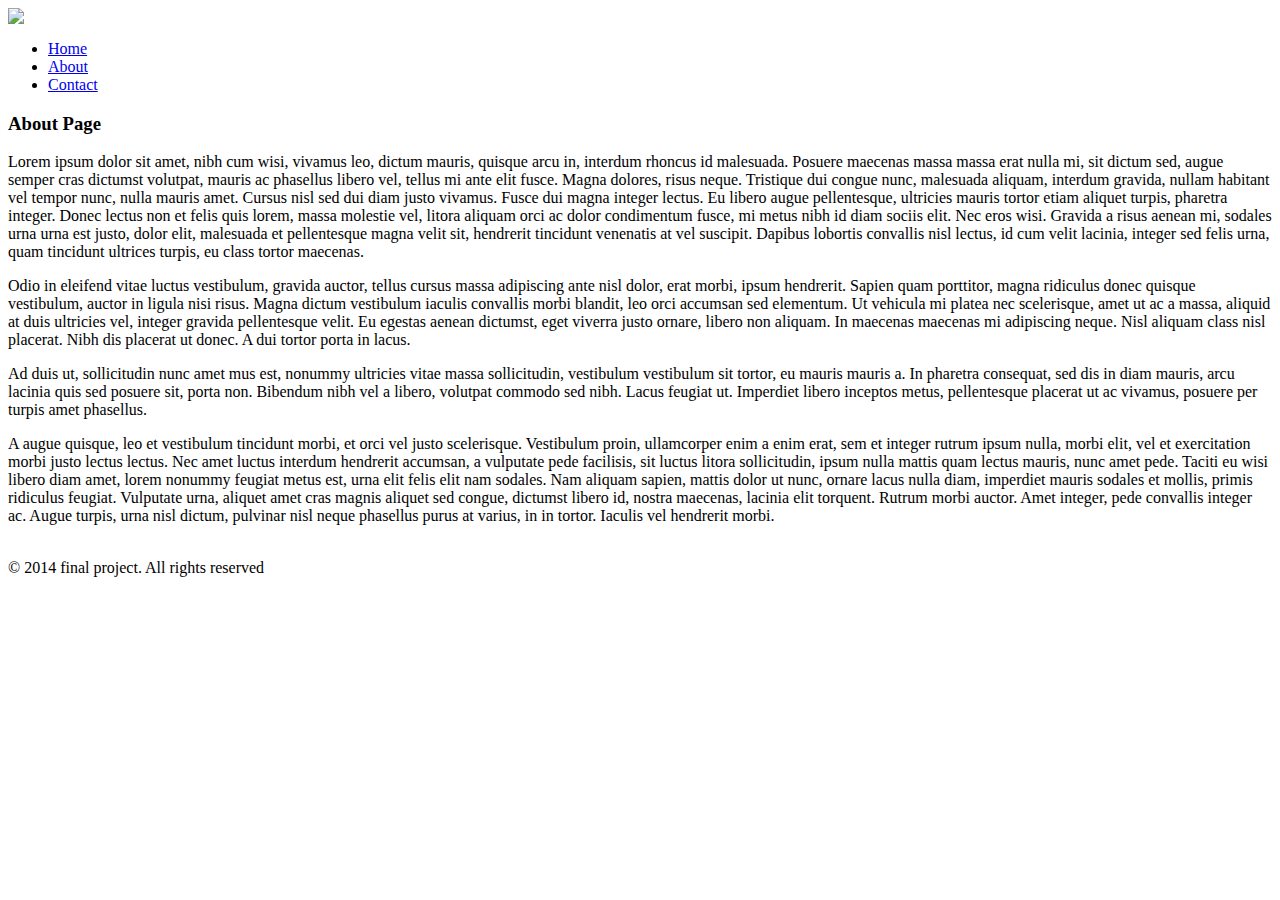
==== about.html @ 525f5e07 "Create about.html" ====
<!DOCTYPE html PUBLIC "-//W3C//DTD XHTML 1.0 Frameset//EN" "http://www.w3.org/TR/xhtml1/DTD/xhtml1-frameset.dtd">


<html xmlns="http/www.w3.org/1999/xhtml">

<head>

<title>About</title>

<meta name="description" content="Online Course School" />
<meta name="keywords" content="course, tutorial, web develop" />
<meta name="author" content="Joseph Iwanicki" />
<link rel="stylesheet" href="style.css" type="text/css" />
<meta http-equiv="content-type" content="text/html;charset=utf-8" />




</head>

<body>

<div id="header">

		<div id="logo"><a href="index.html"><img src="images/logo.png" /></a></div>
	<div id="nav">

			<ul>
			
				<li><a href="index.html">Home</a></li>				
				<li><a href="about.html">About</a></li>	
				<li><a href="contact.html">Contact</a></li>				
			
			</ul>



	</div>

 </div>

<div id="wrapper">



	<div id="main"> <h3>About Page</h3> </div>
	

	
	<p>Lorem ipsum dolor sit amet, nibh cum wisi, vivamus leo, dictum mauris, quisque arcu in, interdum rhoncus id malesuada. Posuere maecenas massa massa erat nulla mi, sit dictum sed, augue semper cras dictumst volutpat, mauris ac phasellus libero vel, tellus mi ante elit fusce. Magna dolores, risus neque. Tristique dui congue nunc, malesuada aliquam, interdum gravida, nullam habitant vel tempor nunc, nulla mauris amet. Cursus nisl sed dui diam justo vivamus. Fusce dui magna integer lectus. Eu libero augue pellentesque, ultricies mauris tortor etiam aliquet turpis, pharetra integer. Donec lectus non et felis quis lorem, massa molestie vel, litora aliquam orci ac dolor condimentum fusce, mi metus nibh id diam sociis elit. Nec eros wisi. Gravida a risus aenean mi, sodales urna urna est justo, dolor elit, malesuada et pellentesque magna velit sit, hendrerit tincidunt venenatis at vel suscipit. Dapibus lobortis convallis nisl lectus, id cum velit lacinia, integer sed felis urna, quam tincidunt ultrices turpis, eu class tortor maecenas.</p>
	<p>Odio in eleifend vitae luctus vestibulum, gravida auctor, tellus cursus massa adipiscing ante nisl dolor, erat morbi, ipsum hendrerit. Sapien quam porttitor, magna ridiculus donec quisque vestibulum, auctor in ligula nisi risus. Magna dictum vestibulum iaculis convallis morbi blandit, leo orci accumsan sed elementum. Ut vehicula mi platea nec scelerisque, amet ut ac a massa, aliquid at duis ultricies vel, integer gravida pellentesque velit. Eu egestas aenean dictumst, eget viverra justo ornare, libero non aliquam. In maecenas maecenas mi adipiscing neque. Nisl aliquam class nisl placerat. Nibh dis placerat ut donec. A dui tortor porta in lacus.</p>
	<p>Ad duis ut, sollicitudin nunc amet mus est, nonummy ultricies vitae massa sollicitudin, vestibulum vestibulum sit tortor, eu mauris mauris a. In pharetra consequat, sed dis in diam mauris, arcu lacinia quis sed posuere sit, porta non. Bibendum nibh vel a libero, volutpat commodo sed nibh. Lacus feugiat ut. Imperdiet libero inceptos metus, pellentesque placerat ut ac vivamus, posuere per turpis amet phasellus.</p>
	<p>A augue quisque, leo et vestibulum tincidunt morbi, et orci vel justo scelerisque. Vestibulum proin, ullamcorper enim a enim erat, sem et integer rutrum ipsum nulla, morbi elit, vel et exercitation morbi justo lectus lectus. Nec amet luctus interdum hendrerit accumsan, a vulputate pede facilisis, sit luctus litora sollicitudin, ipsum nulla mattis quam lectus mauris, nunc amet pede. Taciti eu wisi libero diam amet, lorem nonummy feugiat metus est, urna elit felis elit nam sodales. Nam aliquam sapien, mattis dolor ut nunc, ornare lacus nulla diam, imperdiet mauris sodales et mollis, primis ridiculus feugiat. Vulputate urna, aliquet amet cras magnis aliquet sed congue, dictumst libero id, nostra maecenas, lacinia elit torquent. Rutrum morbi auctor. Amet integer, pede convallis integer ac. Augue turpis, urna nisl dictum, pulvinar nisl neque phasellus purus at varius, in in tortor. Iaculis vel hendrerit morbi.</p>
	
	

	<div id="footer"><br />&#169; 2014 final project. All rights reserved</div>

</div>



</body>



</html>
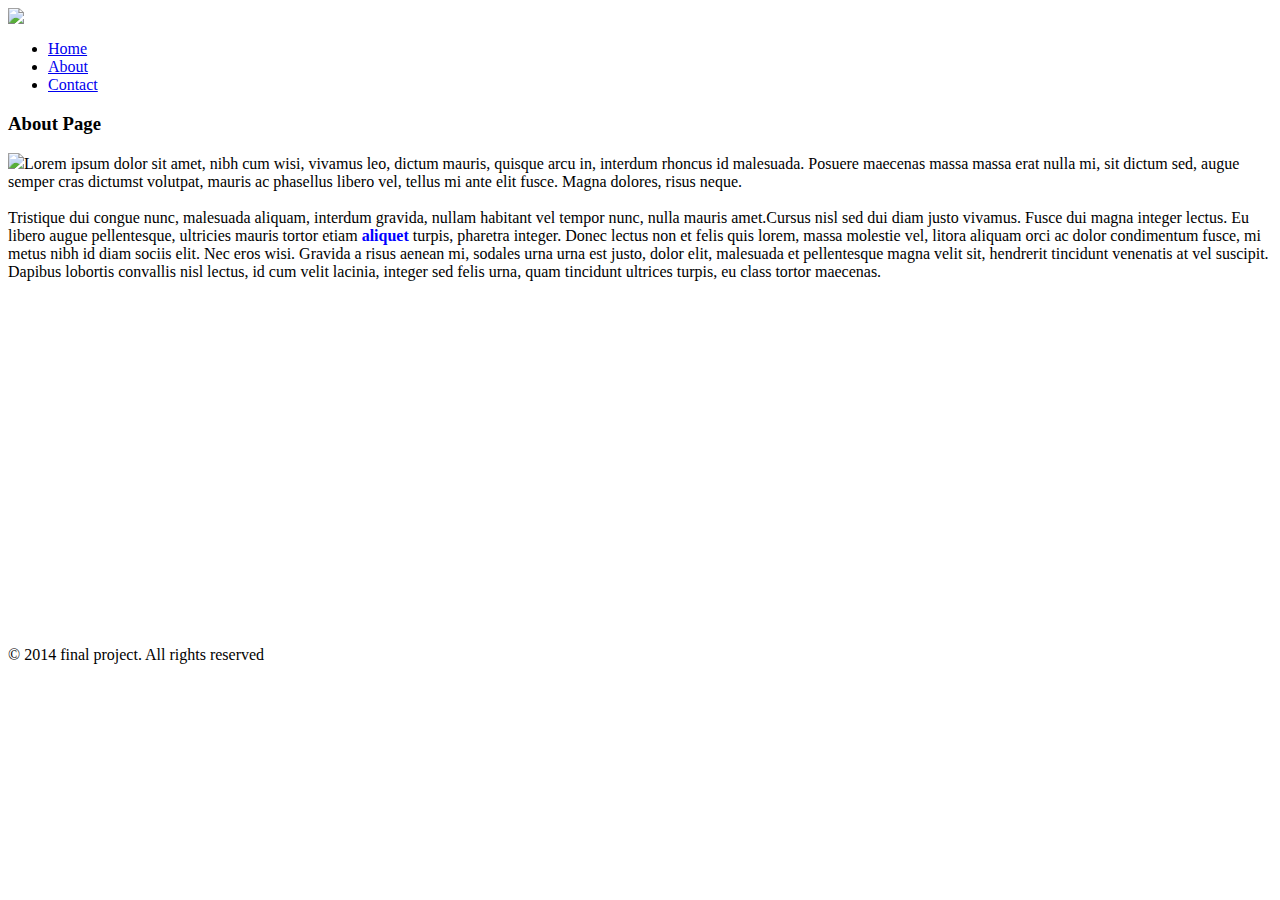
==== commit 05ac1188: "Update about.html" ====
--- a/about.html
+++ b/about.html
@@ -1,3 +1,4 @@
+
 
 
 <!DOCTYPE html PUBLIC "-//W3C//DTD XHTML 1.0 Frameset//EN" "http://www.w3.org/TR/xhtml1/DTD/xhtml1-frameset.dtd">
@@ -43,16 +44,19 @@
 
 <div id="wrapper">
 
-
-
-	<div id="main"> <h3>About Page</h3> </div>
+<div id="main4"> <h3>About Page</h3> </div>
+<div id="main"><img src="images/aboutearth.jpg" width=200 /A
 	
 
+<p>Lorem ipsum dolor sit amet, nibh cum wisi, vivamus leo, dictum mauris, quisque arcu in, interdum rhoncus id malesuada. Posuere maecenas massa massa erat nulla mi, sit dictum sed, augue semper cras dictumst volutpat, mauris ac phasellus libero vel, tellus mi ante elit fusce. Magna dolores, risus neque.<br><br> Tristique dui congue nunc, malesuada aliquam, interdum gravida, nullam habitant vel tempor nunc, nulla mauris amet.Cursus nisl sed dui diam justo vivamus. Fusce dui magna integer lectus. Eu libero augue pellentesque, ultricies mauris tortor etiam <span style="color:blue;font-weight:bold">aliquet</span> turpis, pharetra integer. Donec lectus non et felis quis lorem, massa molestie vel, litora aliquam orci ac dolor condimentum fusce, mi metus nibh id diam sociis elit. Nec eros wisi. Gravida a risus aenean mi, sodales urna urna est justo, dolor elit, malesuada et pellentesque magna velit sit, hendrerit tincidunt venenatis at vel suscipit. Dapibus lobortis convallis nisl lectus, id cum velit lacinia, integer sed felis urna, quam tincidunt ultrices turpis, eu class tortor maecenas.  
+</p>
+<p>
+<div id=movies>
+<iframe width="560" height="315" src="http://www.youtube.com/embed/ftiCdUNkugM" frameborder="0" allowfullscreen></iframe>
+</div>
+</p>
 	
-	<p>Lorem ipsum dolor sit amet, nibh cum wisi, vivamus leo, dictum mauris, quisque arcu in, interdum rhoncus id malesuada. Posuere maecenas massa massa erat nulla mi, sit dictum sed, augue semper cras dictumst volutpat, mauris ac phasellus libero vel, tellus mi ante elit fusce. Magna dolores, risus neque. Tristique dui congue nunc, malesuada aliquam, interdum gravida, nullam habitant vel tempor nunc, nulla mauris amet. Cursus nisl sed dui diam justo vivamus. Fusce dui magna integer lectus. Eu libero augue pellentesque, ultricies mauris tortor etiam aliquet turpis, pharetra integer. Donec lectus non et felis quis lorem, massa molestie vel, litora aliquam orci ac dolor condimentum fusce, mi metus nibh id diam sociis elit. Nec eros wisi. Gravida a risus aenean mi, sodales urna urna est justo, dolor elit, malesuada et pellentesque magna velit sit, hendrerit tincidunt venenatis at vel suscipit. Dapibus lobortis convallis nisl lectus, id cum velit lacinia, integer sed felis urna, quam tincidunt ultrices turpis, eu class tortor maecenas.</p>
-	<p>Odio in eleifend vitae luctus vestibulum, gravida auctor, tellus cursus massa adipiscing ante nisl dolor, erat morbi, ipsum hendrerit. Sapien quam porttitor, magna ridiculus donec quisque vestibulum, auctor in ligula nisi risus. Magna dictum vestibulum iaculis convallis morbi blandit, leo orci accumsan sed elementum. Ut vehicula mi platea nec scelerisque, amet ut ac a massa, aliquid at duis ultricies vel, integer gravida pellentesque velit. Eu egestas aenean dictumst, eget viverra justo ornare, libero non aliquam. In maecenas maecenas mi adipiscing neque. Nisl aliquam class nisl placerat. Nibh dis placerat ut donec. A dui tortor porta in lacus.</p>
-	<p>Ad duis ut, sollicitudin nunc amet mus est, nonummy ultricies vitae massa sollicitudin, vestibulum vestibulum sit tortor, eu mauris mauris a. In pharetra consequat, sed dis in diam mauris, arcu lacinia quis sed posuere sit, porta non. Bibendum nibh vel a libero, volutpat commodo sed nibh. Lacus feugiat ut. Imperdiet libero inceptos metus, pellentesque placerat ut ac vivamus, posuere per turpis amet phasellus.</p>
-	<p>A augue quisque, leo et vestibulum tincidunt morbi, et orci vel justo scelerisque. Vestibulum proin, ullamcorper enim a enim erat, sem et integer rutrum ipsum nulla, morbi elit, vel et exercitation morbi justo lectus lectus. Nec amet luctus interdum hendrerit accumsan, a vulputate pede facilisis, sit luctus litora sollicitudin, ipsum nulla mattis quam lectus mauris, nunc amet pede. Taciti eu wisi libero diam amet, lorem nonummy feugiat metus est, urna elit felis elit nam sodales. Nam aliquam sapien, mattis dolor ut nunc, ornare lacus nulla diam, imperdiet mauris sodales et mollis, primis ridiculus feugiat. Vulputate urna, aliquet amet cras magnis aliquet sed congue, dictumst libero id, nostra maecenas, lacinia elit torquent. Rutrum morbi auctor. Amet integer, pede convallis integer ac. Augue turpis, urna nisl dictum, pulvinar nisl neque phasellus purus at varius, in in tortor. Iaculis vel hendrerit morbi.</p>
+	
 	
 	
 
